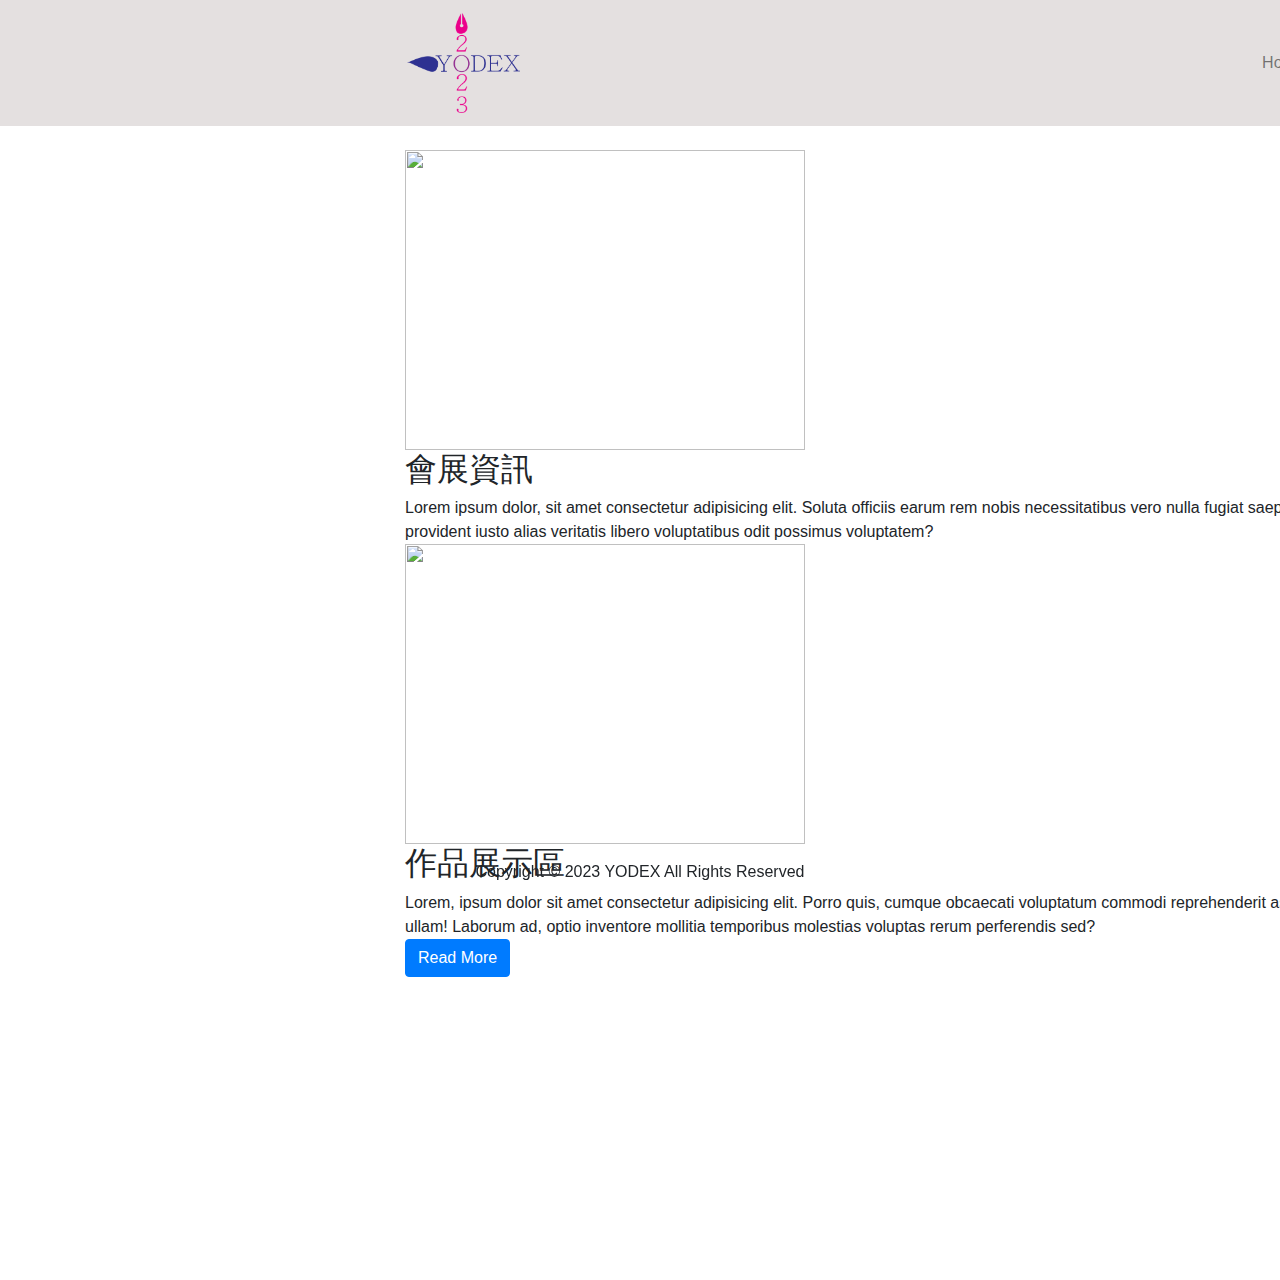
==== discover.html @ 13c38611 "Add files via upload" ====
<!DOCTYPE html>
<html lang="en">

<head>
    <meta charset="UTF-8">
    <meta http-equiv="X-UA-Compatible" content="IE=edge">
    <meta name="viewport" content="width=device-width, initial-scale=1.0">
    <title>新一代設計展-Discover</title>
    <link rel="stylesheet" href="./CSS/bootstrap.css">
    <link rel="stylesheet" href="./CSS/fontawesome.css">
</head>
<style>
    html {
        background-color: rgb(212, 212, 212);
    }

    body {
        height: 1280px;
        width: 1920px;
    }
</style>

<body>
    <nav class="navbar navbar-expand-lg navbar-light justify-content-around px-5" style="background-color: #e4e0e0;">
        <div class="navbar-brand"><img style="height: 100px;" src="./53LOGO.png"></div>
        <ul class="navbar-nav">
            <li class="nav-item">
                <a href="home.html" class="nav-link">Home</a>
            </li>
            <li class="nav-item">
                <a href="news.html" class="nav-link">News</a>
            </li>
            <li class="nav-item active">
                <a href="discover.html" class="nav-link">Discover</a>
            </li>
            <li class="nav-item">
                <a href="tickets.html" class="nav-link">Tickets</a>
            </li>
        </ul>
    </nav>
    <main><br>
        <div class="event container">
            <img src="" alt="" style="display: inline; width: 400px; height: 300px;">
            <h2>會展資訊</h2>
            <div>Lorem ipsum dolor, sit amet consectetur adipisicing elit. Soluta officiis earum rem nobis
                necessitatibus vero nulla fugiat saepe! Culpa autem, nostrum provident iusto alias veritatis libero
                voluptatibus odit possimus voluptatem?
            </div>
        </div>
        <div class="show-list container" style="clear: both;">
            <img src="" alt="" style="display: inline; width: 400px; height: 300px;">
            <h2>作品展示區</h2>
            <div>
                Lorem, ipsum dolor sit amet consectetur adipisicing elit. Porro quis, cumque obcaecati voluptatum commodi
                reprehenderit asperiores repellat necessitatibus ullam! Laborum ad, optio inventore mollitia temporibus
                molestias voluptas rerum perferendis sed?
            </div>
            <div class="collapse" id="readMore">Lorem ipsum dolor sit amet, consectetur adipisicing elit. Nam illo atque at
                aut esse enim pariatur molestias hic autem impedit similique, magni ullam totam a ab minima illum fuga!
                Culpa.
            </div>
            <button class="btn btn-primary" data-toggle="collapse" data-target="#readMore" aria-controls="readMore"
                aria-expanded="false" id="btn1">Read More
            </button>
        </div>
    </main>
    <footer class="fixed-bottom py-3 w-100 text-center">Copyright © 2023 YODEX All Rights Reserved</footer>
    <script src="./JS/jquery.js"></script>
    <script src="./JS/bootstrap.js"></script>
</body>

</html>
<script>
    $("#readMore").on("show.bs.collapse", () => {
        $("#btn1").text("Read Less");
    })
    $("# readMore").on("hide.bs.collapse", () => {
        $("#btn1").text("Read More");
    })
</script>
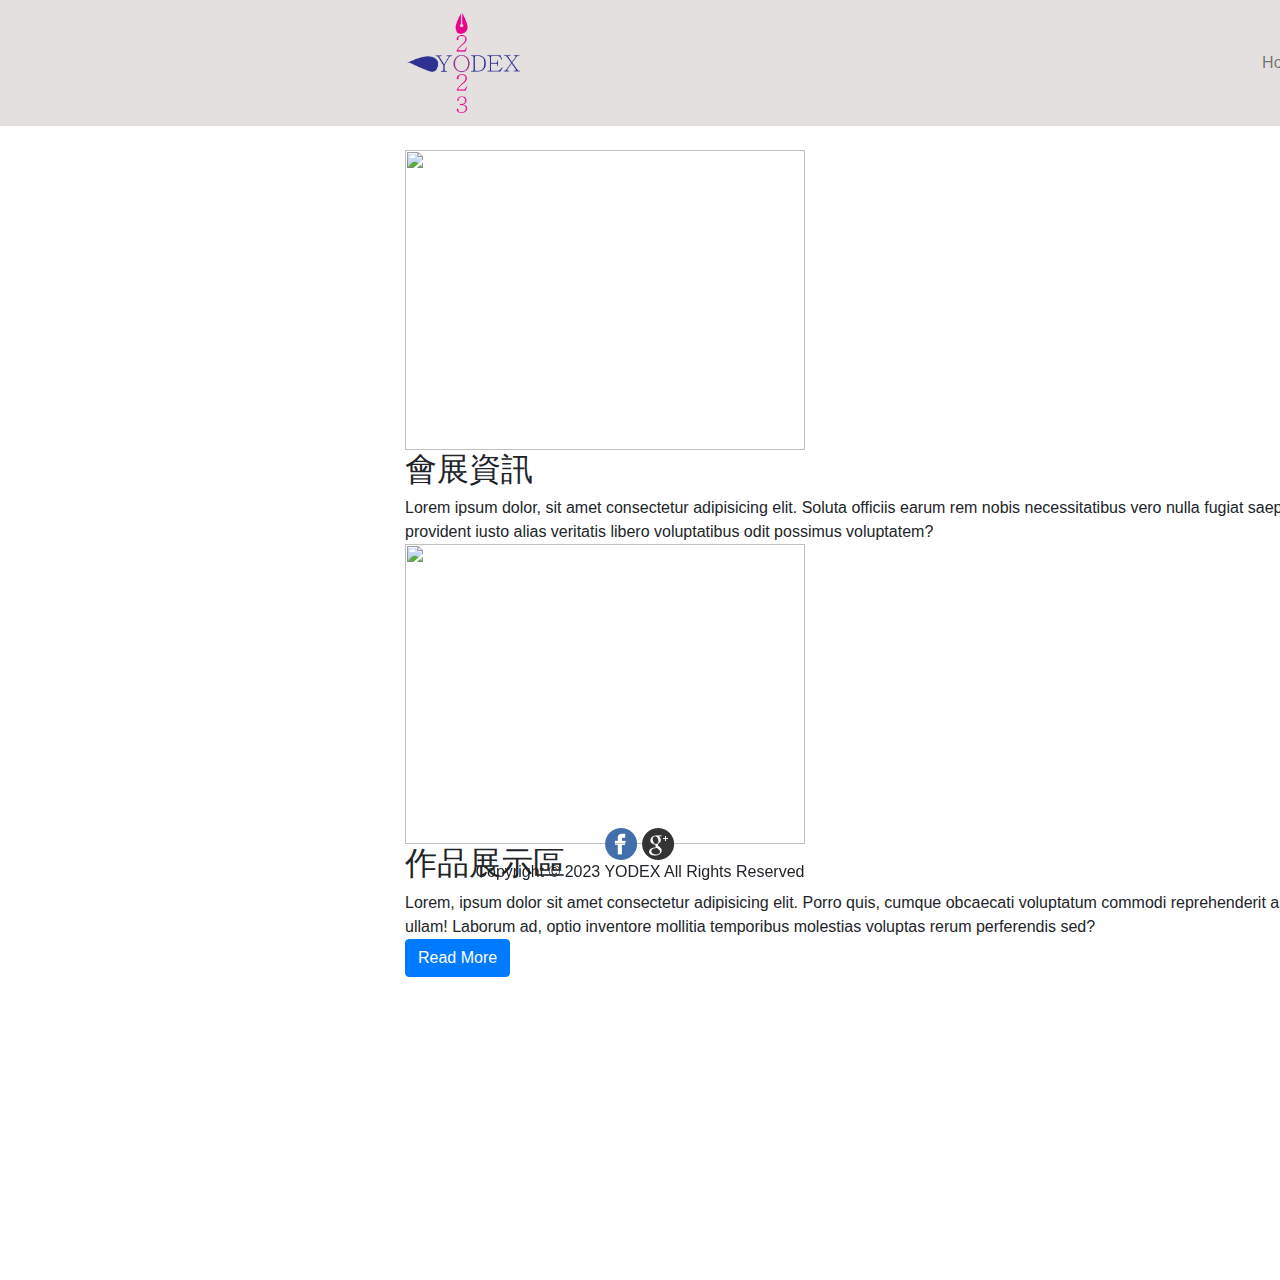
==== commit 9bb0c918: "Add files via upload" ====
--- a/discover.html
+++ b/discover.html
@@ -64,11 +64,15 @@
             </button>
         </div>
     </main>
-    <footer class="fixed-bottom py-3 w-100 text-center">Copyright © 2023 YODEX All Rights Reserved</footer>
-    <script src="./JS/jquery.js"></script>
+    <div  class="fixed-bottom py-3 w-100 text-center">
+        <div class=" text-center w-100">
+        <img src="./img/Facebook.png" alt="Facebook">
+        <img src="./img/Google.png" alt="Google">
+        </div>
+        <footer>Copyright © 2023 YODEX All Rights Reserved</footer>
+    </div>    <script src="./JS/jquery.js"></script>
     <script src="./JS/bootstrap.js"></script>
 </body>
-
 </html>
 <script>
     $("#readMore").on("show.bs.collapse", () => {
